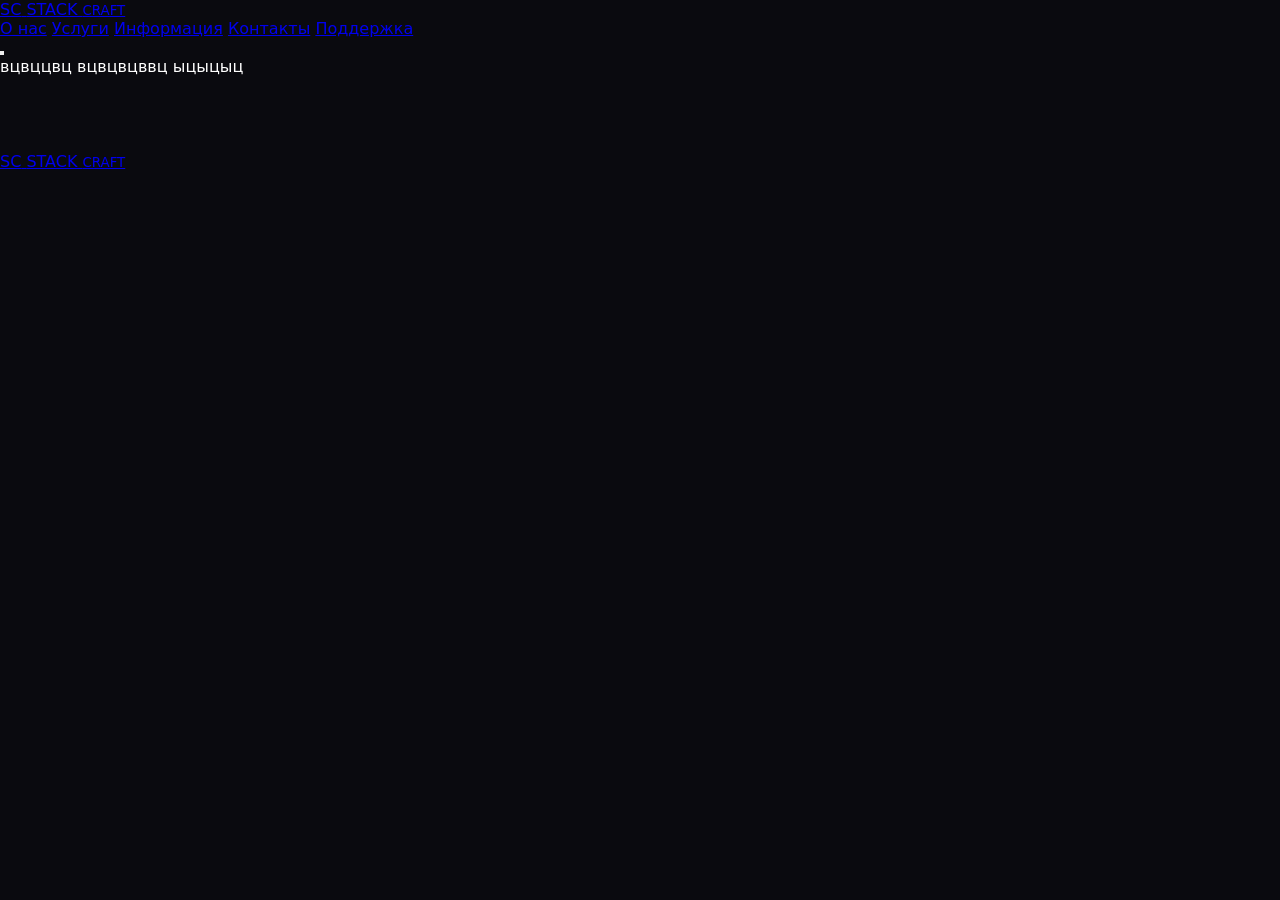
==== index.html @ d9999a93 "Add files via upload" ====
<!doctype html>
<html lang="ru">
<head>
  <meta charset="utf-8">
  <meta name="viewport" content="width=device-width, initial-scale=1">
  <title>STACK CRAFT — каркас</title>
  <link rel="stylesheet" href="assets/css/base.css">
  <link rel="stylesheet" href="assets/css/components/header.css">
  <link rel="stylesheet" href="assets/css/components/footer.css">
  <link rel="stylesheet" href="assets/css/components/placeholders.css">
  <link rel="stylesheet" href="assets/css/components/section-head.css">
  <link rel="stylesheet" href="assets/css/pages/home.css">
</head>
<body>

<header class="site-header">
  <div class="container">
    <a class="brand" href="index.html" aria-label="Главная">
      <span class="brand-mark">SC</span>
      <span class="brand-name">STACK <small>CRAFT</small></span>
    </a>

    <nav class="site-nav" aria-label="Основная навигация">
      <a href="index.html" aria-current="page">О нас</a>
      <a href="services.html">Услуги</a>
      <a href="info.html">Информация</a>
      <a href="contacts.html">Контакты</a>
      <a class="support" href="contacts.html">Поддержка</a>
    </nav>

    <button class="menu-button" type="button" aria-label="Меню" aria-expanded="false">
      <span></span>
    </button>
  </div>
</header>

<main>
  <!-- Первый экран -->
  <section class="hero">
    <div class="container">
      <article class="hero-copy" aria-label="Место под основной текст">
        <span class="eyebrow" aria-hidden="true">вцвццвц</span>
        <span class="placeholder title" aria-hidden="true">вцвцвцввц</span>
        <span class="placeholder title accent" aria-hidden="true"></span>
        <span class="placeholder copy" aria-hidden="true">ыцыцыц</span>
        <span class="placeholder copy" aria-hidden="true"></span>
        <span class="placeholder copy short" aria-hidden="true"></span>
        <span class="actions" aria-hidden="true"></span>
        <span class="tags" aria-hidden="true"></span>
      </article>

      <aside class="hero-art" aria-hidden="true">
        <span class="orbit"></span>
      </aside>
    </div>
  </section>

  <!-- Преимущества -->
  <section class="approach">
    <div class="container">
      <header class="section-head">
        <span class="placeholder title accent" aria-hidden="true"></span>
        <span class="summary" aria-hidden="true">
          <span class="placeholder copy"></span>
          <span class="placeholder copy"></span>
          <span class="placeholder copy"></span>
        </span>
      </header>

      <section class="feature-grid" aria-label="Карточки преимуществ">
        <article class="panel"></article>
        <article class="panel"></article>
        <article class="panel"></article>
        <article class="panel"></article>
        <article class="panel"></article>
      </section>
    </div>
  </section>

  <!-- Этапы работы -->
  <section class="process">
    <div class="container">
      <header class="section-head">
        <span class="placeholder title accent" aria-hidden="true"></span>
        <span class="summary" aria-hidden="true">
          <span class="placeholder copy"></span>
          <span class="placeholder copy"></span>
        </span>
      </header>

      <ol class="steps" aria-label="Этапы работы">
        <li></li>
        <li></li>
        <li></li>
        <li></li>
      </ol>

      <aside class="cta-strip" aria-label="Место под призыв к действию"></aside>
    </div>
  </section>

  <!-- Отзывы -->
  <section class="testimonials">
    <div class="container">
      <header class="section-title">
        <span class="placeholder title accent" aria-hidden="true"></span>
      </header>

      <section class="quote-grid" aria-label="Отзывы">
        <article class="panel"></article>
        <article class="panel"></article>
        <article class="panel"></article>
      </section>
    </div>
  </section>
</main>

<footer class="site-footer">
  <div class="container">
    <a class="brand" href="index.html" aria-label="Главная">
      <span class="brand-mark">SC</span>
      <span class="brand-name">STACK <small>CRAFT</small></span>
    </a>
    <span class="footer-note" aria-hidden="true"></span>
    <a class="footer-contact" href="contacts.html" aria-label="Связаться"></a>
  </div>
</footer>

<script src="assets/js/main.js"></script>
</body>
</html>
---- assets/css/base.css ----
@import url(./components/header.css);




* { box-sizing: border-box; margin: 0; padding: 0; }

body {
  background: #0a0a0f;
  font-family: 'Inter', system-ui, -apple-system, sans-serif;
  color: #fff;
}
---- assets/css/components/header.css ----
/* Сама шапка */
.navbar {
  width: 100%;
  background: linear-gradient(180deg, #0B0F19 0%, #00D2FF 100%);
  border-bottom: 1px solid rgba(255, 255, 255, 0.08);
}

.navbar__inner {
  max-width: 1280px;
  margin: 0 auto;
  padding: 18px 40px;
  display: flex;
  align-items: center;
  justify-content: space-between;
  gap: 40px;
}

/* Логотип */
.logo {
  display: flex;
  align-items: center;
  gap: 12px;
  text-decoration: none;
  color: #fff;
}

.logo__icon {
  width: 40px;
  height: 40px;
  background: #2563eb;
  border-radius: 6px;
  display: flex;
  align-items: center;
  justify-content: center;
  font-weight: 800;
  font-size: 16px;
  letter-spacing: 0.5px;
  color: #fff;
}

.logo__text {
  display: flex;
  flex-direction: column;
  line-height: 1;
}

.logo__title {
  font-weight: 800;
  font-size: 15px;
  letter-spacing: 2px;
}

.logo__subtitle {
  font-weight: 400;
  font-size: 10px;
  letter-spacing: 3px;
  color: #b0b0b8;
  margin-top: 3px;
}

/* Навигация */
.nav {
  display: flex;
  gap: 36px;
}

.nav a {
  color: #c8c8d0;
  text-decoration: none;
  font-size: 15px;
  font-weight: 400;
  transition: color 0.2s;
}

.nav a:hover {
  color: #ffffff;
}

/* Кнопка */
.btn-support {
  padding: 12px 28px;
  border-radius: 10px;
  background: linear-gradient(135deg, #4a9eff 0%, #2563eb 100%);
  color: #fff;
  font-size: 15px;
  font-weight: 500;
  text-decoration: none;
  box-shadow: 0 0 20px rgba(74, 158, 255, 0.35);
  transition: transform 0.2s, box-shadow 0.2s;
}

.btn-support:hover {
  transform: translateY(-1px);
  box-shadow: 0 0 28px rgba(74, 158, 255, 0.55);
}
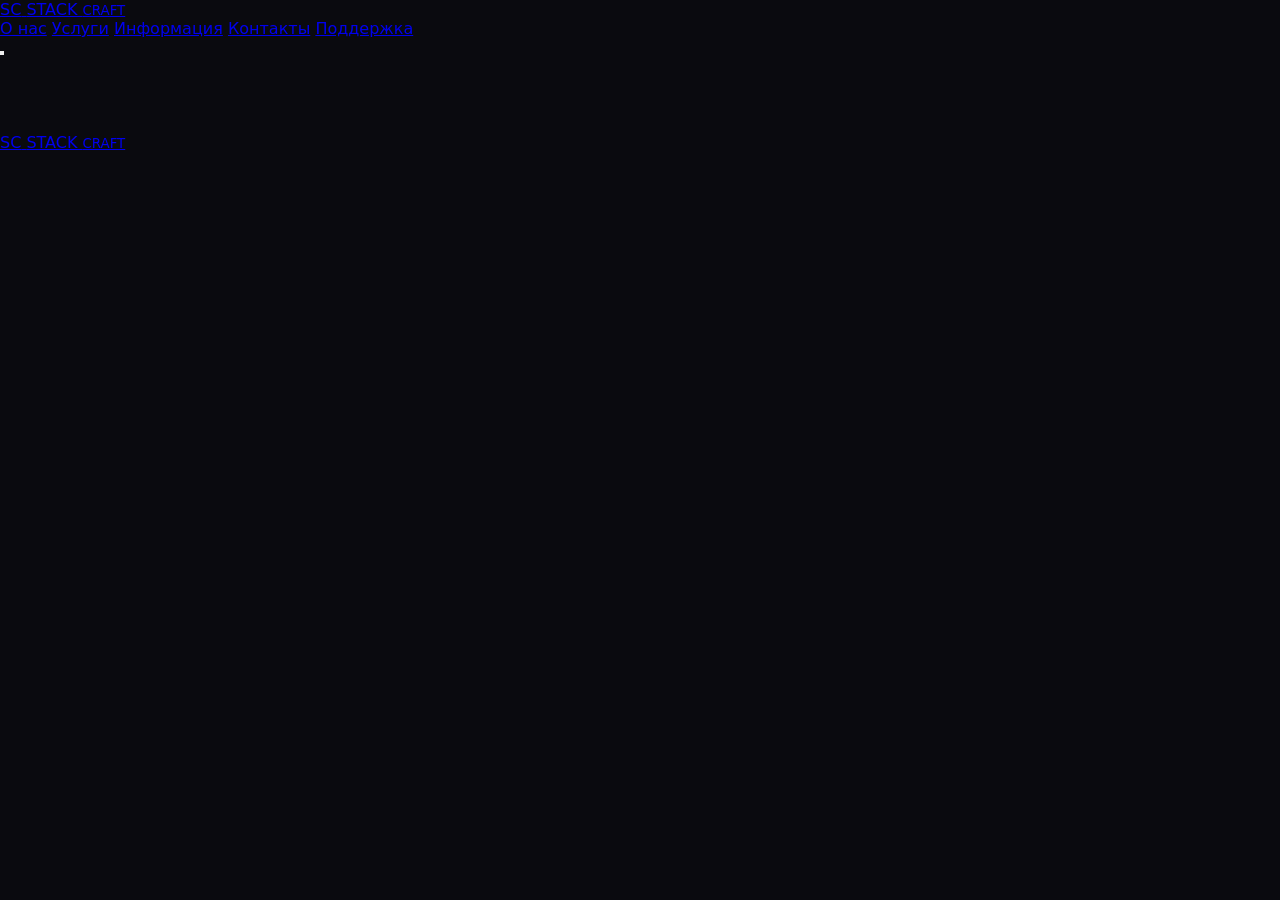
==== commit 3a126681: "Test commit" ====
--- a/index.html
+++ b/index.html
@@ -39,10 +39,10 @@
   <section class="hero">
     <div class="container">
       <article class="hero-copy" aria-label="Место под основной текст">
-        <span class="eyebrow" aria-hidden="true">вцвццвц</span>
-        <span class="placeholder title" aria-hidden="true">вцвцвцввц</span>
+        <span class="eyebrow" aria-hidden="true"></span>
+        <span class="placeholder title" aria-hidden="true"></span>
         <span class="placeholder title accent" aria-hidden="true"></span>
-        <span class="placeholder copy" aria-hidden="true">ыцыцыц</span>
+        <span class="placeholder copy" aria-hidden="true"></span>
         <span class="placeholder copy" aria-hidden="true"></span>
         <span class="placeholder copy short" aria-hidden="true"></span>
         <span class="actions" aria-hidden="true"></span>
